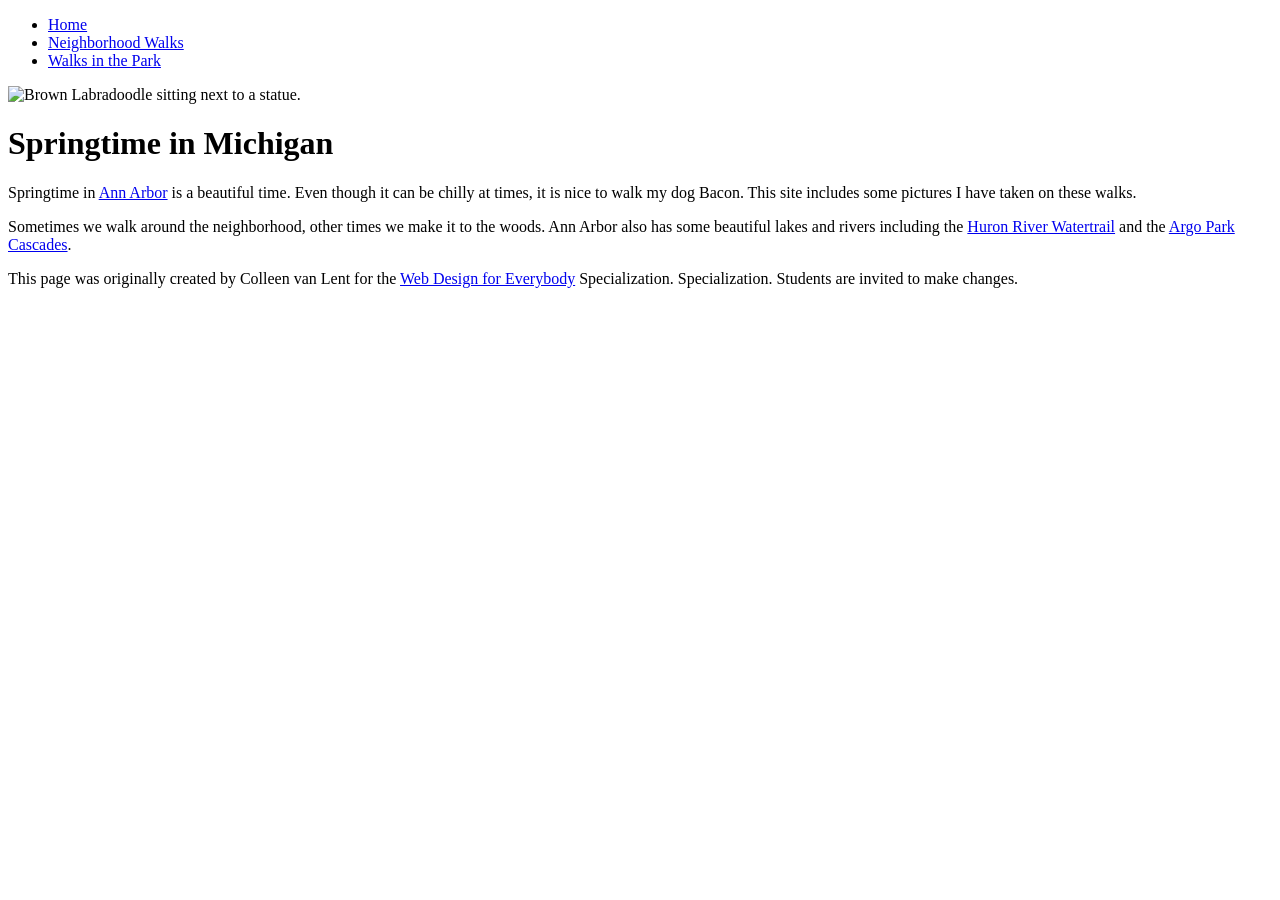
==== index.html @ 1f16c390 "Add files via upload" ====
<!doctype html>
<html lang="en">
  <head>
    <meta charset="utf-8" />
    <meta name="viewport" content="width=device-width" />
    <link rel="stylesheet" href="css/style.css" />
    <title>Springtime In Michigan</title>
    <!-- You will need to link to the CSS file -->
    <link rel="stylesheet" href="css/style.css" />
  </head>

  <body>
    <header>
      <nav>
        <ul>
          <li><a href="index.html">Home</a></li>
          <li><a href="neighborhood.html">Neighborhood Walks</a></li>
          <li><a href="parks.html">Walks in the Park</a></li>
        </ul>
      </nav>
      <img
        src="images/BaconGallupPark.jpg"
        width="200"
        alt="Brown Labradoodle sitting next to a statue."
      />
      <h1>Springtime in Michigan</h1>
    </header>
    <main>
      <p>
        Springtime in
        <a href="https://www.michigan.org/city/ann-arbor">Ann Arbor</a> is a
        beautiful time. Even though it can be chilly at times, it is nice to
        walk my dog Bacon. This site includes some pictures I have taken on
        these walks.
      </p>

      <p>
        Sometimes we walk around the neighborhood, other times we make it to the
        woods. Ann Arbor also has some beautiful lakes and rivers including the
        <a
          href="https://www.annarbor.org/things-to-do/recreation-outdoors/huron-river/"
          >Huron River Watertrail</a
        >
        and the
        <a
          href="https://www.a2gov.org/departments/Parks-Recreation/parks-places/argo/pages/default.aspx"
          >Argo Park Cascades</a
        >.
      </p>
    </main>
    <footer>
      <p>
        This page was originally created by Colleen van Lent for the
        <a href="https://www.coursera.org/specializations/web-design">
          Web Design for Everybody</a
        >
        Specialization. Specialization. Students are invited to make changes.
      </p>
    </footer>
  </body>
</html>
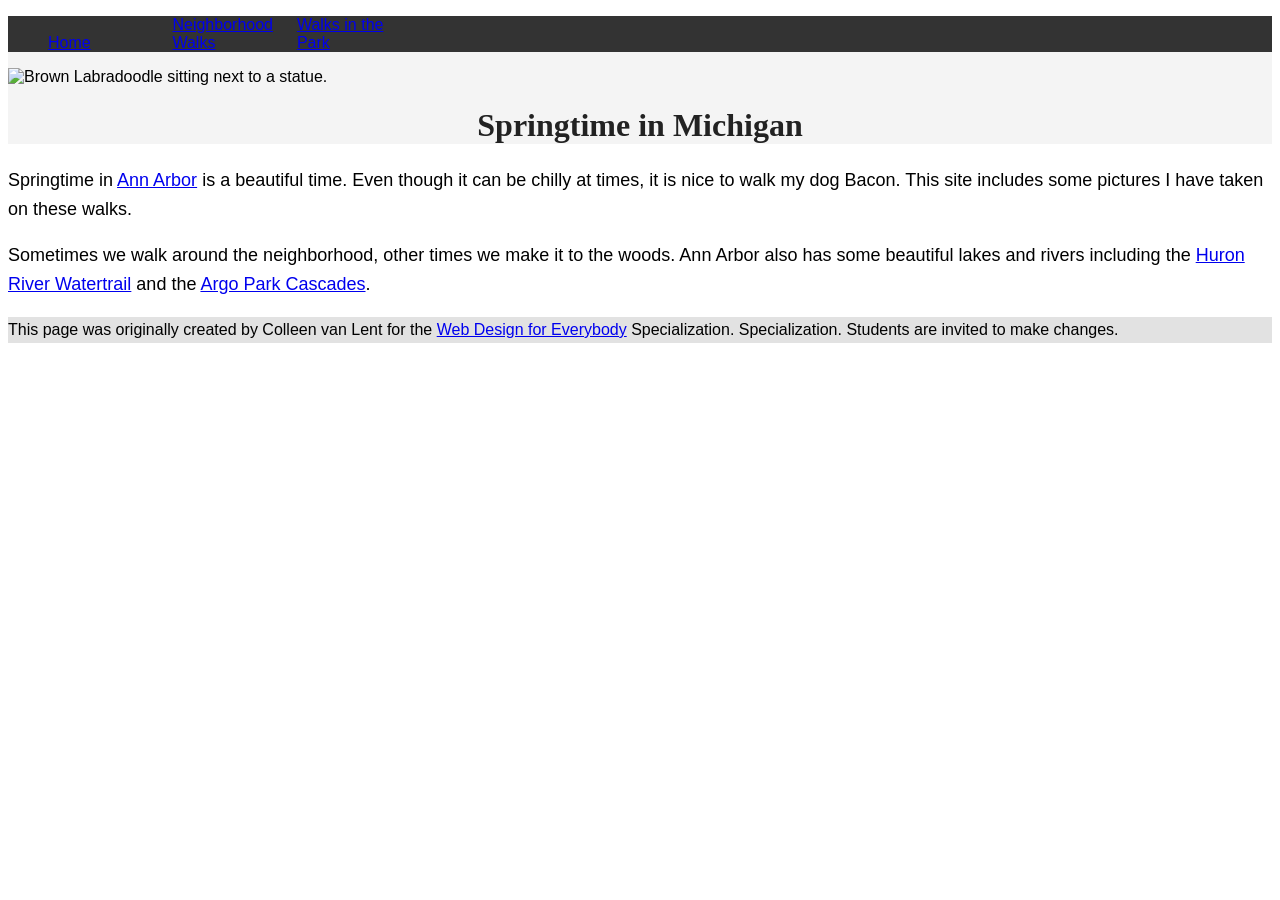
==== commit 0cd8f1ce: "Add files via upload" ====
--- a/index.html
+++ b/index.html
@@ -3,10 +3,10 @@
   <head>
     <meta charset="utf-8" />
     <meta name="viewport" content="width=device-width" />
-    <link rel="stylesheet" href="css/style.css" />
+    <link rel="stylesheet" href="style.css" />
     <title>Springtime In Michigan</title>
     <!-- You will need to link to the CSS file -->
-    <link rel="stylesheet" href="css/style.css" />
+    <link rel="stylesheet" href="style.css" />
   </head>
 
   <body>
@@ -19,7 +19,7 @@
         </ul>
       </nav>
       <img
-        src="images/BaconGallupPark.jpg"
+        src="BaconGallupPark.jpg"
         width="200"
         alt="Brown Labradoodle sitting next to a statue."
       />
--- a/style.css
+++ b/style.css
@@ -0,0 +1,44 @@
+/* Style cho body - Đổi font chữ và kích cỡ chữ */
+body {
+  font-family: Arial, sans-serif;
+  font-size: 16px;
+}
+
+/* Style cho header - Đổi màu nền */
+header {
+  background-color: #f4f4f4;
+}
+
+/* Style cho nav - Đổi màu nền */
+nav {
+  background-color: #333333;
+}
+
+/* Style cho main - Đổi màu nền và kích cỡ chữ */
+main {
+  background-color: #ffffff;
+  font-size: 18px;
+}
+
+/* Style cho footer - Đổi màu nền */
+footer {
+  background-color: #e2e2e2;
+}
+
+/* Style cho các li trong menu - Chuyển thành menu ngang và đặt độ rộng */
+li {
+  display: inline-block;
+  width: 120px;
+}
+
+/* Style cho tiêu đề h1 - Căn giữa, đổi font và màu chữ */
+h1 {
+  text-align: center;
+  font-family: "Georgia", serif;
+  color: #222222;
+}
+
+/* Style cho đoạn văn p - Tăng khoảng cách dòng cho dễ đọc */
+p {
+  line-height: 1.6;
+}
--- a/style.css
+++ b/style.css
@@ -0,0 +1,44 @@
+/* Style cho body - Đổi font chữ và kích cỡ chữ */
+body {
+  font-family: Arial, sans-serif;
+  font-size: 16px;
+}
+
+/* Style cho header - Đổi màu nền */
+header {
+  background-color: #f4f4f4;
+}
+
+/* Style cho nav - Đổi màu nền */
+nav {
+  background-color: #333333;
+}
+
+/* Style cho main - Đổi màu nền và kích cỡ chữ */
+main {
+  background-color: #ffffff;
+  font-size: 18px;
+}
+
+/* Style cho footer - Đổi màu nền */
+footer {
+  background-color: #e2e2e2;
+}
+
+/* Style cho các li trong menu - Chuyển thành menu ngang và đặt độ rộng */
+li {
+  display: inline-block;
+  width: 120px;
+}
+
+/* Style cho tiêu đề h1 - Căn giữa, đổi font và màu chữ */
+h1 {
+  text-align: center;
+  font-family: "Georgia", serif;
+  color: #222222;
+}
+
+/* Style cho đoạn văn p - Tăng khoảng cách dòng cho dễ đọc */
+p {
+  line-height: 1.6;
+}
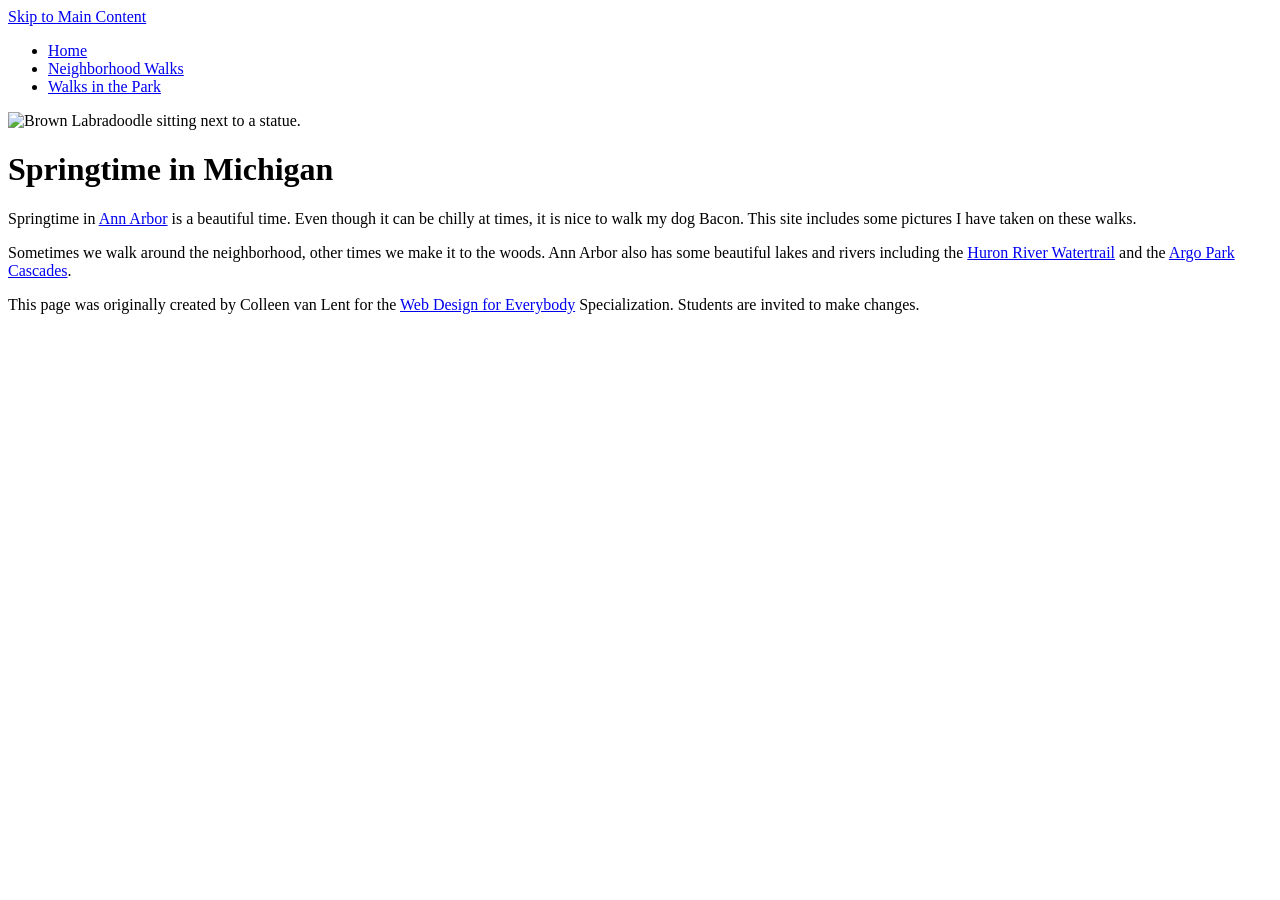
==== commit 86e8fcb5: "Add files via upload" ====
--- a/index.html
+++ b/index.html
@@ -3,13 +3,13 @@
   <head>
     <meta charset="utf-8" />
     <meta name="viewport" content="width=device-width" />
-    <link rel="stylesheet" href="style.css" />
+    <link rel="stylesheet" href="css/style.css" />
     <title>Springtime In Michigan</title>
-    <!-- You will need to link to the CSS file -->
-    <link rel="stylesheet" href="style.css" />
   </head>
 
   <body>
+    <a href="#main-content" class="skip-link">Skip to Main Content</a>
+
     <header>
       <nav>
         <ul>
@@ -19,13 +19,14 @@
         </ul>
       </nav>
       <img
-        src="BaconGallupPark.jpg"
+        src="images/BaconGallupPark.jpg"
         width="200"
         alt="Brown Labradoodle sitting next to a statue."
       />
       <h1>Springtime in Michigan</h1>
     </header>
-    <main>
+
+    <main id="main-content">
       <p>
         Springtime in
         <a href="https://www.michigan.org/city/ann-arbor">Ann Arbor</a> is a
@@ -48,13 +49,14 @@
         >.
       </p>
     </main>
+
     <footer>
       <p>
         This page was originally created by Colleen van Lent for the
         <a href="https://www.coursera.org/specializations/web-design">
           Web Design for Everybody</a
         >
-        Specialization. Specialization. Students are invited to make changes.
+        Specialization. Students are invited to make changes.
       </p>
     </footer>
   </body>
